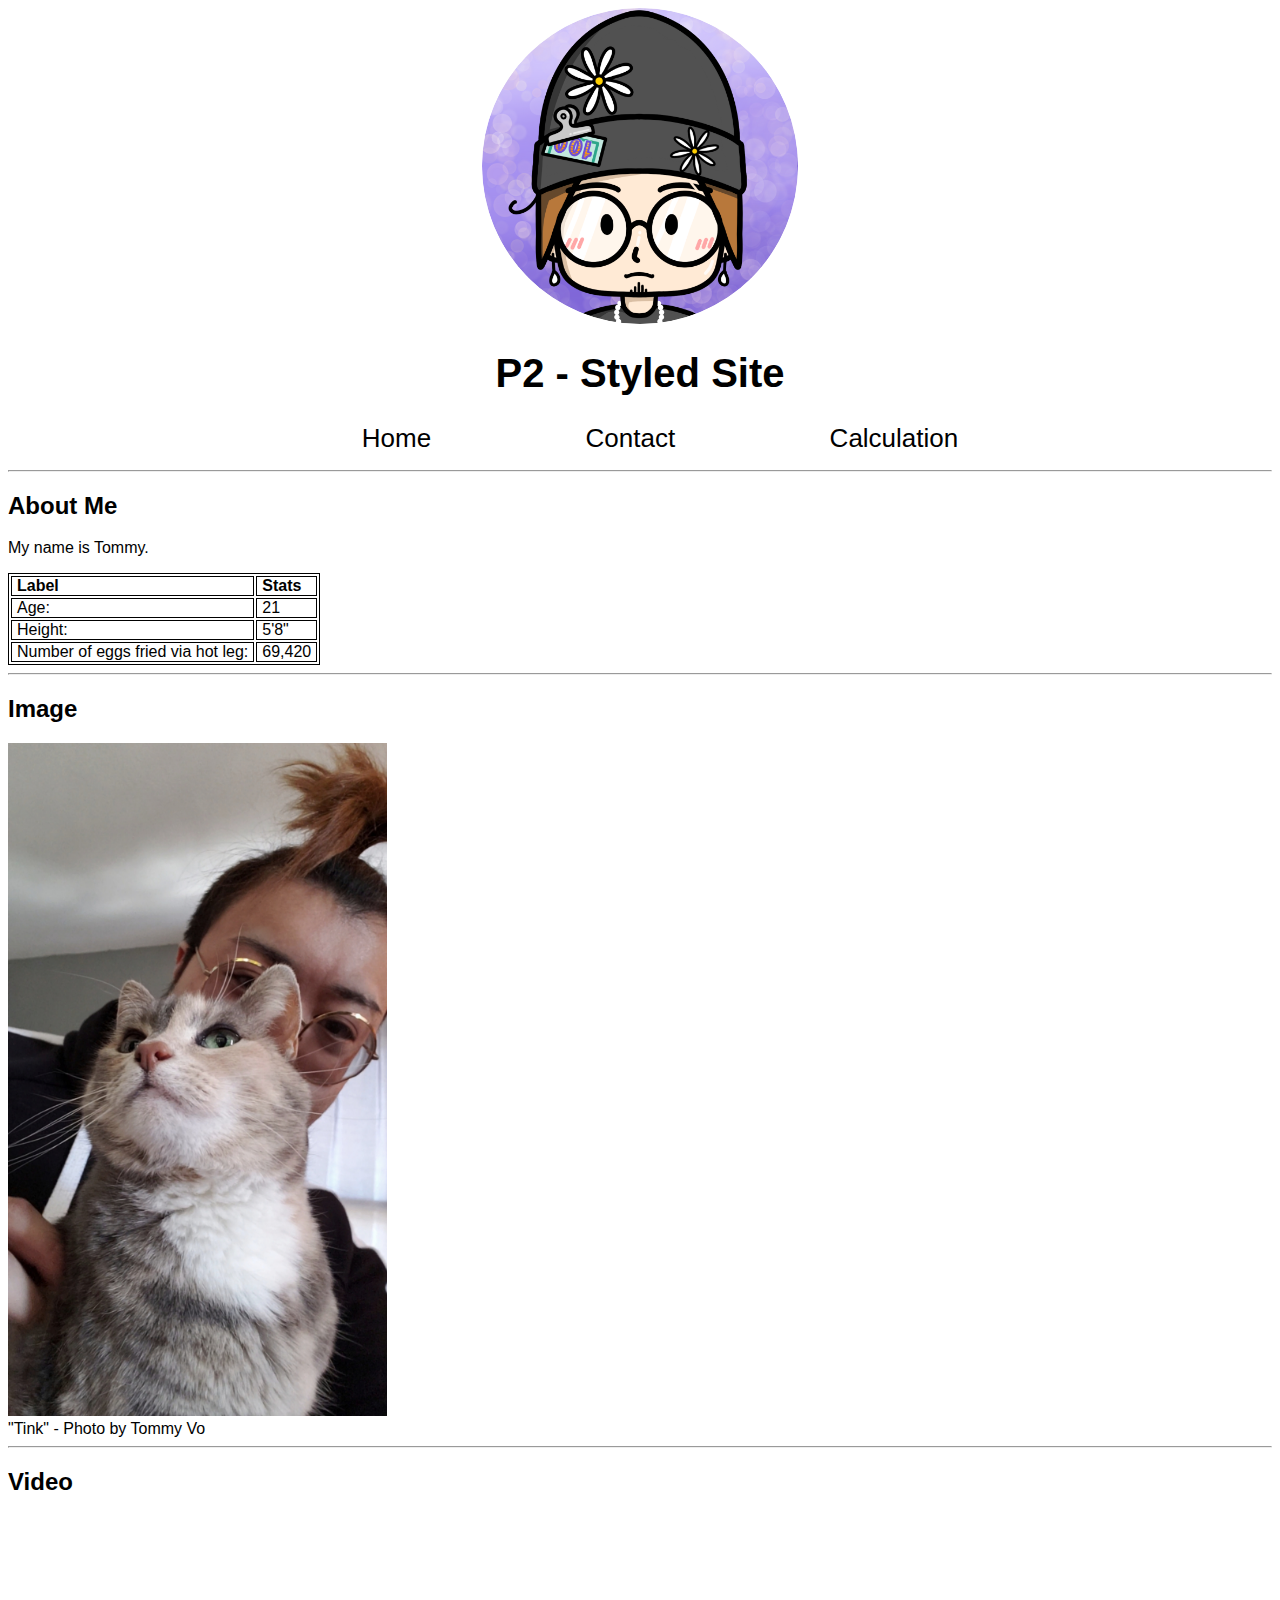
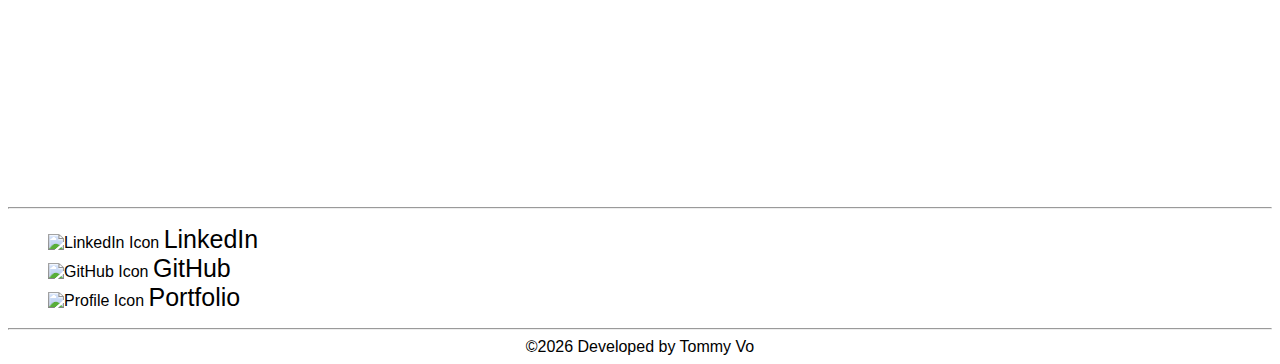
==== index.html @ d1adf96e "Completed Calculations page" ====
<!DOCTYPE html>
<html>
    <head>
        <title>P2 | Home</title>
    </head>
    <body>
        <header>
            <img src="ProfPic.jpg" id="profPic" alt="Tommy Vo Self Portrait Cartoonized">
            <h1 class="title">P2 - Styled Site</h1>
        </header>
        <nav>
            <ul>
                <li><a href="./index.html">Home</a></li>
                <li><a href="./contact.html">Contact</a></li>
                <li><a href="./calculation.html">Calculation</a></li>
            </ul>
        </nav>
        <hr>
        <main>
            <article>
                <section>
                    <h2>About Me</h2>
                    <p>My name is Tommy.</p>
                    <table>
                        <tr>
                            <th>Label</th>
                            <th>Stats</th>
                        </tr>
                        <tr>
                            <td>Age: </td>
                            <td>21</td>
                        </tr>
                        <tr>
                            <td>Height:</td>
                            <td>5'8"</td>
                        </tr>
                        <tr>
                            <td>Number of eggs fried via hot leg:</td>
                            <td>69,420</td>
                        </tr>
                    </table>
                </section>
                <hr>
                <section>
                    <h2>Image</h2>
                    <img src="Tink.jpg" id="image"><br>
                    <span>"Tink" - Photo by Tommy Vo</span>
                </section>
                <hr>
                <section>
                    <h2>Video</h2>
                    <iframe src="https://www.youtube.com/embed/HQ5zkMlUDEo" width="496" height="279" allowfullscreen id="video"></iframe>
                </section>
            </article>
            <hr>
            <aside>
                <ol class="orderedList">
                    <li>
                        <a href="https://linkedin.com/in/votommy" target="_blank">
                            <img src="https://img.icons8.com/ios/30/000000/linkedin.png" alt="LinkedIn Icon">
                            <div class="linkText">LinkedIn</div>
                        </a>
                    </li>
                    <li>
                        <a href="https://github.com/S531823/about-me" target="_blank">
                            <img src="https://img.icons8.com/ios/30/000000/github.png" alt="GitHub Icon">
                            <div class="linkText">GitHub</div>
                        </a>
                    </li>
                    <li>
                        <a href="https://votommy.com" target="_blank">
                            <img src="https://img.icons8.com/ios/30/000000/user-male-circle.png" alt="Profile Icon">
                            <div class="linkText">Portfolio</div>
                        </a>
                    </li>
                </ol>
            </aside>
            <hr>
        </main>
        <footer>
            <div id="copyrightInfo"></div>
        </footer>
        <script>
            document.getElementById("copyrightInfo").innerHTML = "&copy;" + new Date().getFullYear() + " Developed by Tommy Vo";
        </script>
        <style>
            html {
                font-family: "Gothic Century", "Avenir", sans-serif;
            }
            #profPic {
                width: 25%;
                border-radius: 50%;
                display: block;
                margin-left: auto;
                margin-right: auto;
            }
            .title {
                text-align: center;
                font-size: 40px;
            }
            nav > ul > li {
                display: inline-block;
                margin: 0 75px;
                font-size: 26px;
            }
            nav > ul {
                text-align: center;
            }
            table, th, td {
                border: 1px black solid;
                text-align: left;
            }
            th, td {
                padding: 0 5px;
            }
            #image {
                width: 30%;
            }
            #video {
                border: 0;
                width: 1920;
                height: 1080:
            }
            .orderedList {
                list-style-type: none;
            }
            a {
                text-decoration: none;
                color: black;
            }
            .linkText {
                display: inline-block;
                font-size: 25px;
                color: black;
            }
            #copyrightInfo {
                text-align: center;
            }
        </style>
    </body>
</html>
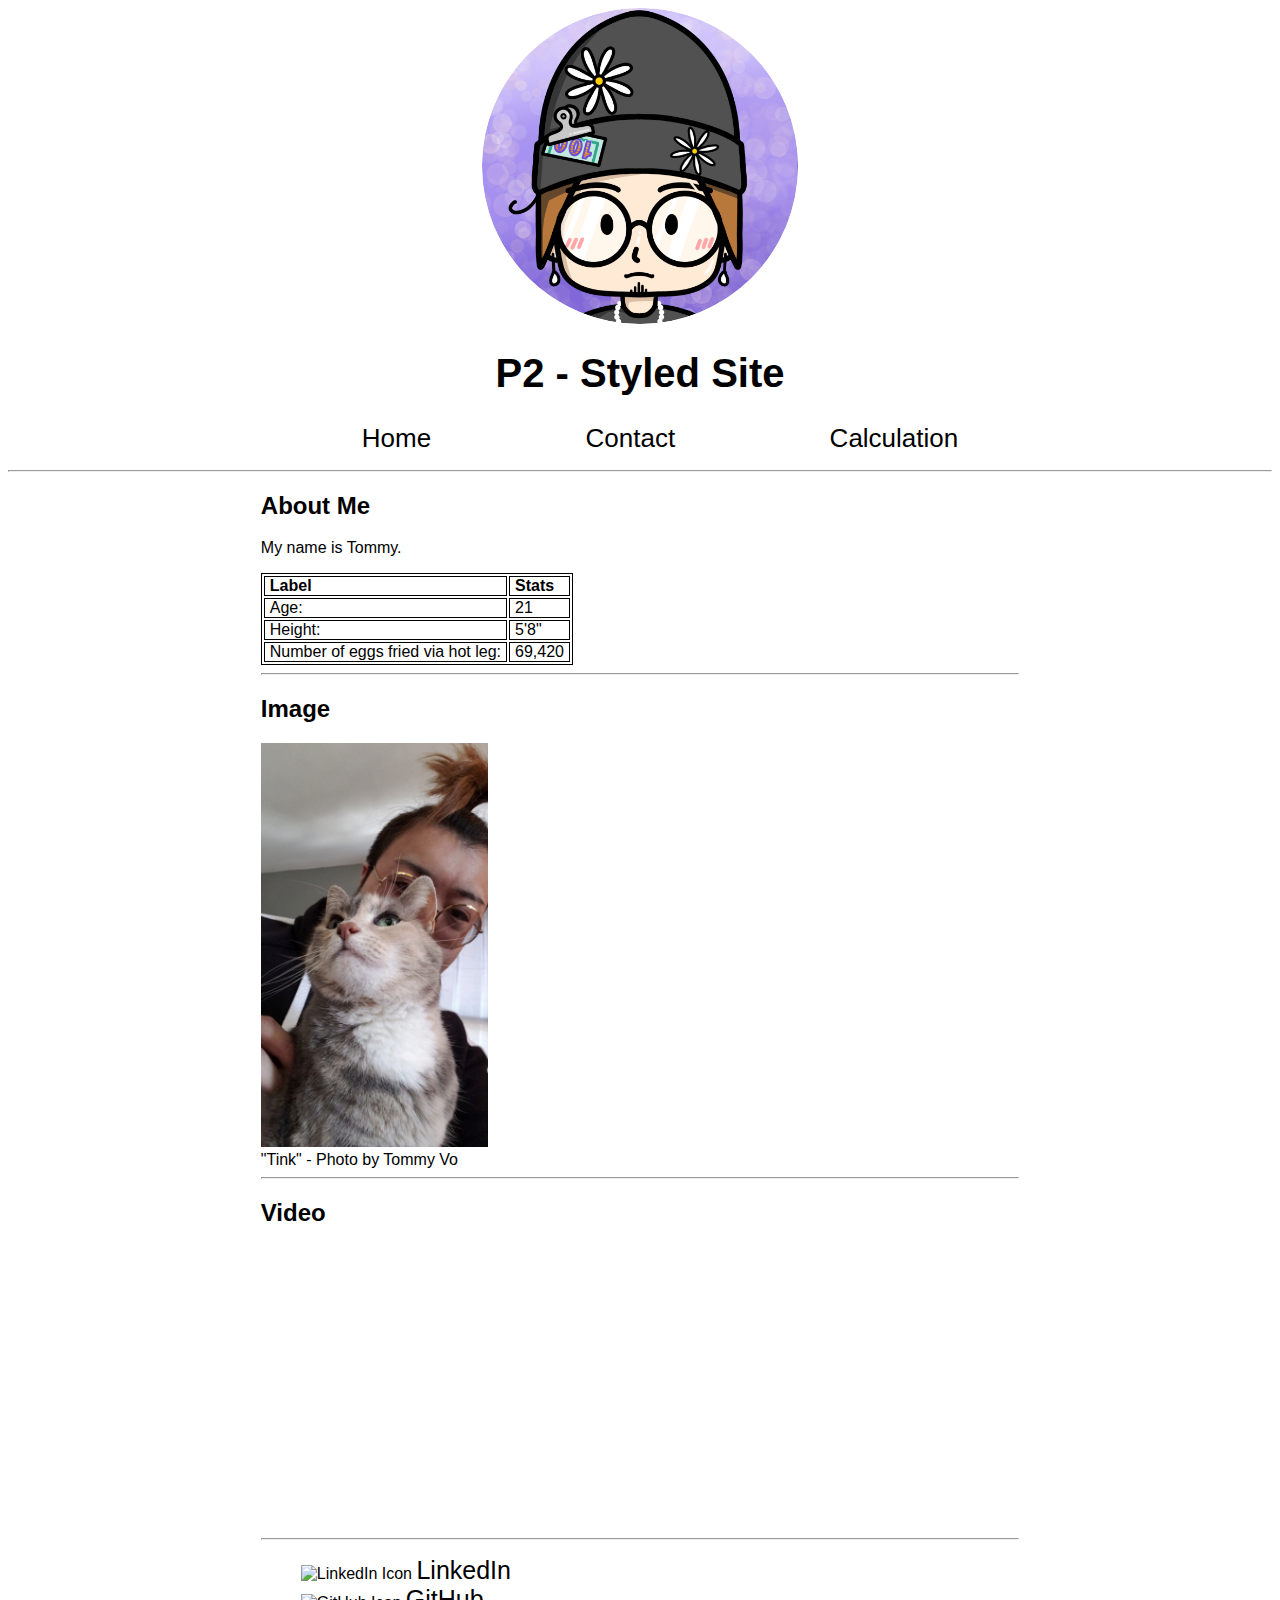
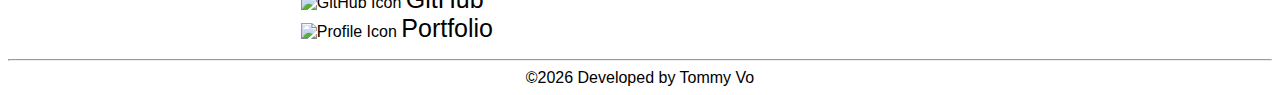
==== commit 351653de: "Exported common style properties to separate css file." ====
--- a/index.html
+++ b/index.html
@@ -2,6 +2,7 @@
 <html>
     <head>
         <title>P2 | Home</title>
+        <link rel="stylesheet" href="master.css">
     </head>
     <body>
         <header>
@@ -17,64 +18,66 @@
         </nav>
         <hr>
         <main>
-            <article>
-                <section>
-                    <h2>About Me</h2>
-                    <p>My name is Tommy.</p>
-                    <table>
-                        <tr>
-                            <th>Label</th>
-                            <th>Stats</th>
-                        </tr>
-                        <tr>
-                            <td>Age: </td>
-                            <td>21</td>
-                        </tr>
-                        <tr>
-                            <td>Height:</td>
-                            <td>5'8"</td>
-                        </tr>
-                        <tr>
-                            <td>Number of eggs fried via hot leg:</td>
-                            <td>69,420</td>
-                        </tr>
-                    </table>
-                </section>
+            <div class="container">
+                <article>
+                    <section>
+                        <h2>About Me</h2>
+                        <p>My name is Tommy.</p>
+                        <table>
+                            <tr>
+                                <th>Label</th>
+                                <th>Stats</th>
+                            </tr>
+                            <tr>
+                                <td>Age: </td>
+                                <td>21</td>
+                            </tr>
+                            <tr>
+                                <td>Height:</td>
+                                <td>5'8"</td>
+                            </tr>
+                            <tr>
+                                <td>Number of eggs fried via hot leg:</td>
+                                <td>69,420</td>
+                            </tr>
+                        </table>
+                    </section>
+                    <hr>
+                    <section>
+                        <h2>Image</h2>
+                        <img src="Tink.jpg" id="image"><br>
+                        <span>"Tink" - Photo by Tommy Vo</span>
+                    </section>
+                    <hr>
+                    <section>
+                        <h2>Video</h2>
+                        <iframe src="https://www.youtube.com/embed/HQ5zkMlUDEo" width="496" height="279" allowfullscreen id="video"></iframe>
+                    </section>
+                </article>
                 <hr>
-                <section>
-                    <h2>Image</h2>
-                    <img src="Tink.jpg" id="image"><br>
-                    <span>"Tink" - Photo by Tommy Vo</span>
-                </section>
-                <hr>
-                <section>
-                    <h2>Video</h2>
-                    <iframe src="https://www.youtube.com/embed/HQ5zkMlUDEo" width="496" height="279" allowfullscreen id="video"></iframe>
-                </section>
-            </article>
-            <hr>
-            <aside>
-                <ol class="orderedList">
-                    <li>
-                        <a href="https://linkedin.com/in/votommy" target="_blank">
-                            <img src="https://img.icons8.com/ios/30/000000/linkedin.png" alt="LinkedIn Icon">
-                            <div class="linkText">LinkedIn</div>
-                        </a>
-                    </li>
-                    <li>
-                        <a href="https://github.com/S531823/about-me" target="_blank">
-                            <img src="https://img.icons8.com/ios/30/000000/github.png" alt="GitHub Icon">
-                            <div class="linkText">GitHub</div>
-                        </a>
-                    </li>
-                    <li>
-                        <a href="https://votommy.com" target="_blank">
-                            <img src="https://img.icons8.com/ios/30/000000/user-male-circle.png" alt="Profile Icon">
-                            <div class="linkText">Portfolio</div>
-                        </a>
-                    </li>
-                </ol>
-            </aside>
+                <aside>
+                    <ol class="orderedList">
+                        <li>
+                            <a href="https://linkedin.com/in/votommy" target="_blank">
+                                <img src="https://img.icons8.com/ios/30/000000/linkedin.png" alt="LinkedIn Icon">
+                                <div class="linkText">LinkedIn</div>
+                            </a>
+                        </li>
+                        <li>
+                            <a href="https://github.com/S531823/about-me" target="_blank">
+                                <img src="https://img.icons8.com/ios/30/000000/github.png" alt="GitHub Icon">
+                                <div class="linkText">GitHub</div>
+                            </a>
+                        </li>
+                        <li>
+                            <a href="https://votommy.com" target="_blank">
+                                <img src="https://img.icons8.com/ios/30/000000/user-male-circle.png" alt="Profile Icon">
+                                <div class="linkText">Portfolio</div>
+                            </a>
+                        </li>
+                    </ol>
+                </aside>
+            </div>
             <hr>
         </main>
         <footer>
@@ -84,27 +87,8 @@
             document.getElementById("copyrightInfo").innerHTML = "&copy;" + new Date().getFullYear() + " Developed by Tommy Vo";
         </script>
         <style>
-            html {
-                font-family: "Gothic Century", "Avenir", sans-serif;
-            }
-            #profPic {
-                width: 25%;
-                border-radius: 50%;
-                display: block;
-                margin-left: auto;
-                margin-right: auto;
-            }
-            .title {
-                text-align: center;
-                font-size: 40px;
-            }
-            nav > ul > li {
-                display: inline-block;
-                margin: 0 75px;
-                font-size: 26px;
-            }
-            nav > ul {
-                text-align: center;
+            .container {
+                padding: 0 20% 0 20%;
             }
             table, th, td {
                 border: 1px black solid;
@@ -124,18 +108,11 @@
             .orderedList {
                 list-style-type: none;
             }
-            a {
-                text-decoration: none;
-                color: black;
-            }
             .linkText {
                 display: inline-block;
                 font-size: 25px;
                 color: black;
             }
-            #copyrightInfo {
-                text-align: center;
-            }
         </style>
     </body>
 </html>--- a/master.css
+++ b/master.css
@@ -0,0 +1,29 @@
+html {
+    font-family: "Gothic Century", "Avenir", sans-serif;
+}
+#profPic {
+    width: 25%;
+    border-radius: 50%;
+    display: block;
+    margin-left: auto;
+    margin-right: auto;
+}
+.title {
+    text-align: center;
+    font-size: 40px;
+}
+nav > ul > li {
+    display: inline-block;
+    margin: 0 75px;
+    font-size: 26px;
+}
+nav > ul {
+    text-align: center;
+}
+a {
+    text-decoration: none;
+    color: black;
+}
+#copyrightInfo {
+    text-align: center;
+}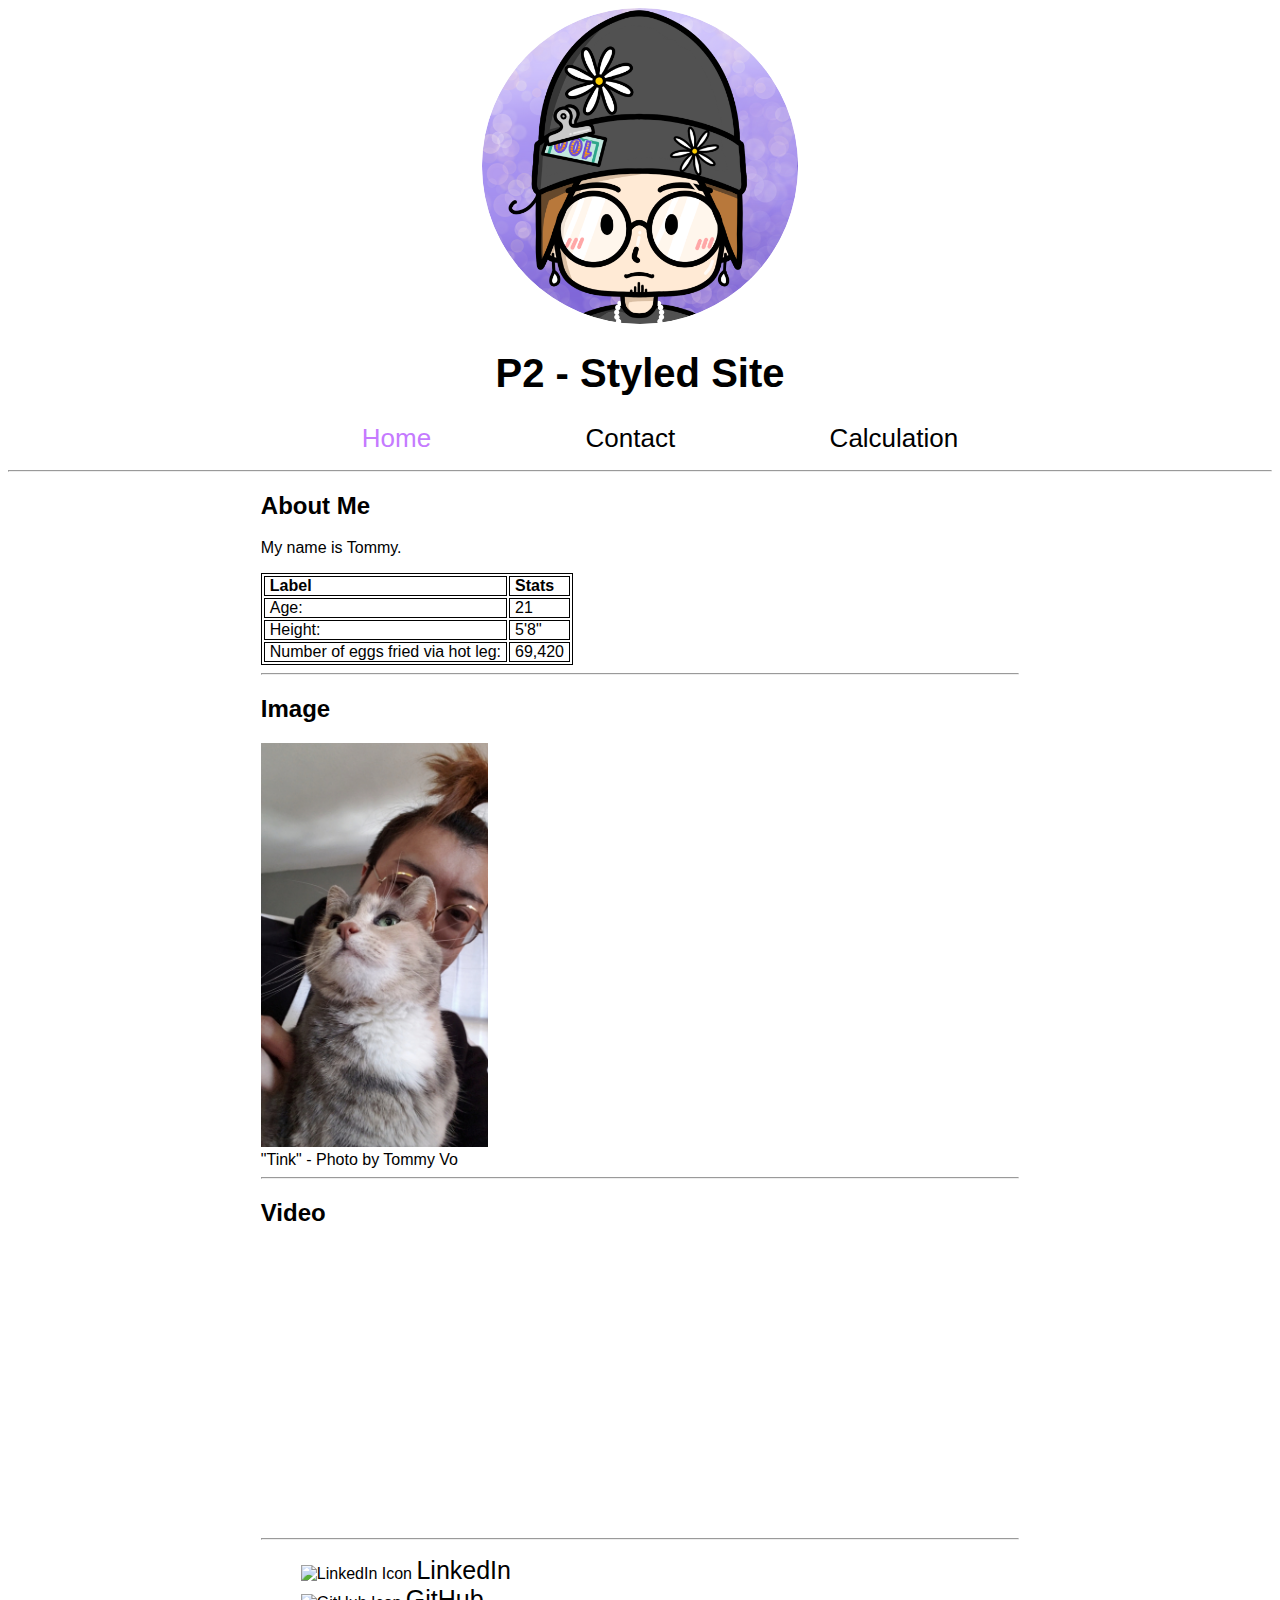
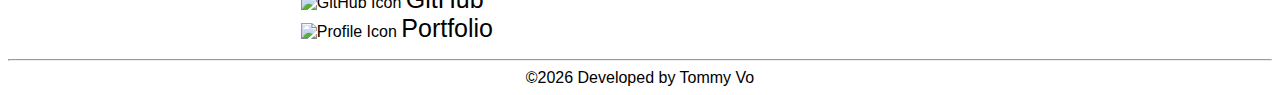
==== commit 0683202c: "Added navbar page indicator" ====
--- a/index.html
+++ b/index.html
@@ -1,8 +1,35 @@
 <!DOCTYPE html>
-<html>
+<html lang="en">
     <head>
+        <meta charset="utf-8">
         <title>P2 | Home</title>
         <link rel="stylesheet" href="master.css">
+        <style>
+            .container {
+                padding: 0 20% 0 20%;
+            }
+            table, th, td {
+                border: 1px black solid;
+                text-align: left;
+            }
+            th, td {
+                padding: 0 5px;
+            }
+            #image {
+                width: 30%;
+            }
+            #video {
+                border: 0;
+            }
+            .orderedList {
+                list-style-type: none;
+            }
+            .linkText {
+                display: inline-block;
+                font-size: 25px;
+                color: black;
+            }
+        </style>
     </head>
     <body>
         <header>
@@ -11,7 +38,7 @@
         </header>
         <nav>
             <ul>
-                <li><a href="./index.html">Home</a></li>
+                <li><a href="./index.html" style="color: #c57aff;">Home</a></li>
                 <li><a href="./contact.html">Contact</a></li>
                 <li><a href="./calculation.html">Calculation</a></li>
             </ul>
@@ -45,7 +72,7 @@
                     <hr>
                     <section>
                         <h2>Image</h2>
-                        <img src="Tink.jpg" id="image"><br>
+                        <img src="Tink.jpg" id="image" alt="Photo of Tommy with a cat."><br>
                         <span>"Tink" - Photo by Tommy Vo</span>
                     </section>
                     <hr>
@@ -58,20 +85,20 @@
                 <aside>
                     <ol class="orderedList">
                         <li>
-                            <a href="https://linkedin.com/in/votommy" target="_blank">
-                                <img src="https://img.icons8.com/ios/30/000000/linkedin.png" alt="LinkedIn Icon">
+                            <a href="https://linkedin.com/in/votommy" target="_blank" rel="noopener">
+                                <img src="https://img.icons8.com/ios/30/000000/linkedin.png" alt="LinkedIn Icon"> <!--Taken from icons8-->
                                 <div class="linkText">LinkedIn</div>
                             </a>
                         </li>
                         <li>
-                            <a href="https://github.com/S531823/about-me" target="_blank">
-                                <img src="https://img.icons8.com/ios/30/000000/github.png" alt="GitHub Icon">
+                            <a href="https://github.com/S531823/about-me" target="_blank" rel="noopener">
+                                <img src="https://img.icons8.com/ios/30/000000/github.png" alt="GitHub Icon"> <!--Taken from icons8-->
                                 <div class="linkText">GitHub</div>
                             </a>
                         </li>
                         <li>
-                            <a href="https://votommy.com" target="_blank">
-                                <img src="https://img.icons8.com/ios/30/000000/user-male-circle.png" alt="Profile Icon">
+                            <a href="https://votommy.com" target="_blank" rel="noopener">
+                                <img src="https://img.icons8.com/ios/30/000000/user-male-circle.png" alt="Profile Icon"> <!--Taken from icons8-->
                                 <div class="linkText">Portfolio</div>
                             </a>
                         </li>
@@ -86,33 +113,5 @@
         <script>
             document.getElementById("copyrightInfo").innerHTML = "&copy;" + new Date().getFullYear() + " Developed by Tommy Vo";
         </script>
-        <style>
-            .container {
-                padding: 0 20% 0 20%;
-            }
-            table, th, td {
-                border: 1px black solid;
-                text-align: left;
-            }
-            th, td {
-                padding: 0 5px;
-            }
-            #image {
-                width: 30%;
-            }
-            #video {
-                border: 0;
-                width: 1920;
-                height: 1080:
-            }
-            .orderedList {
-                list-style-type: none;
-            }
-            .linkText {
-                display: inline-block;
-                font-size: 25px;
-                color: black;
-            }
-        </style>
     </body>
 </html>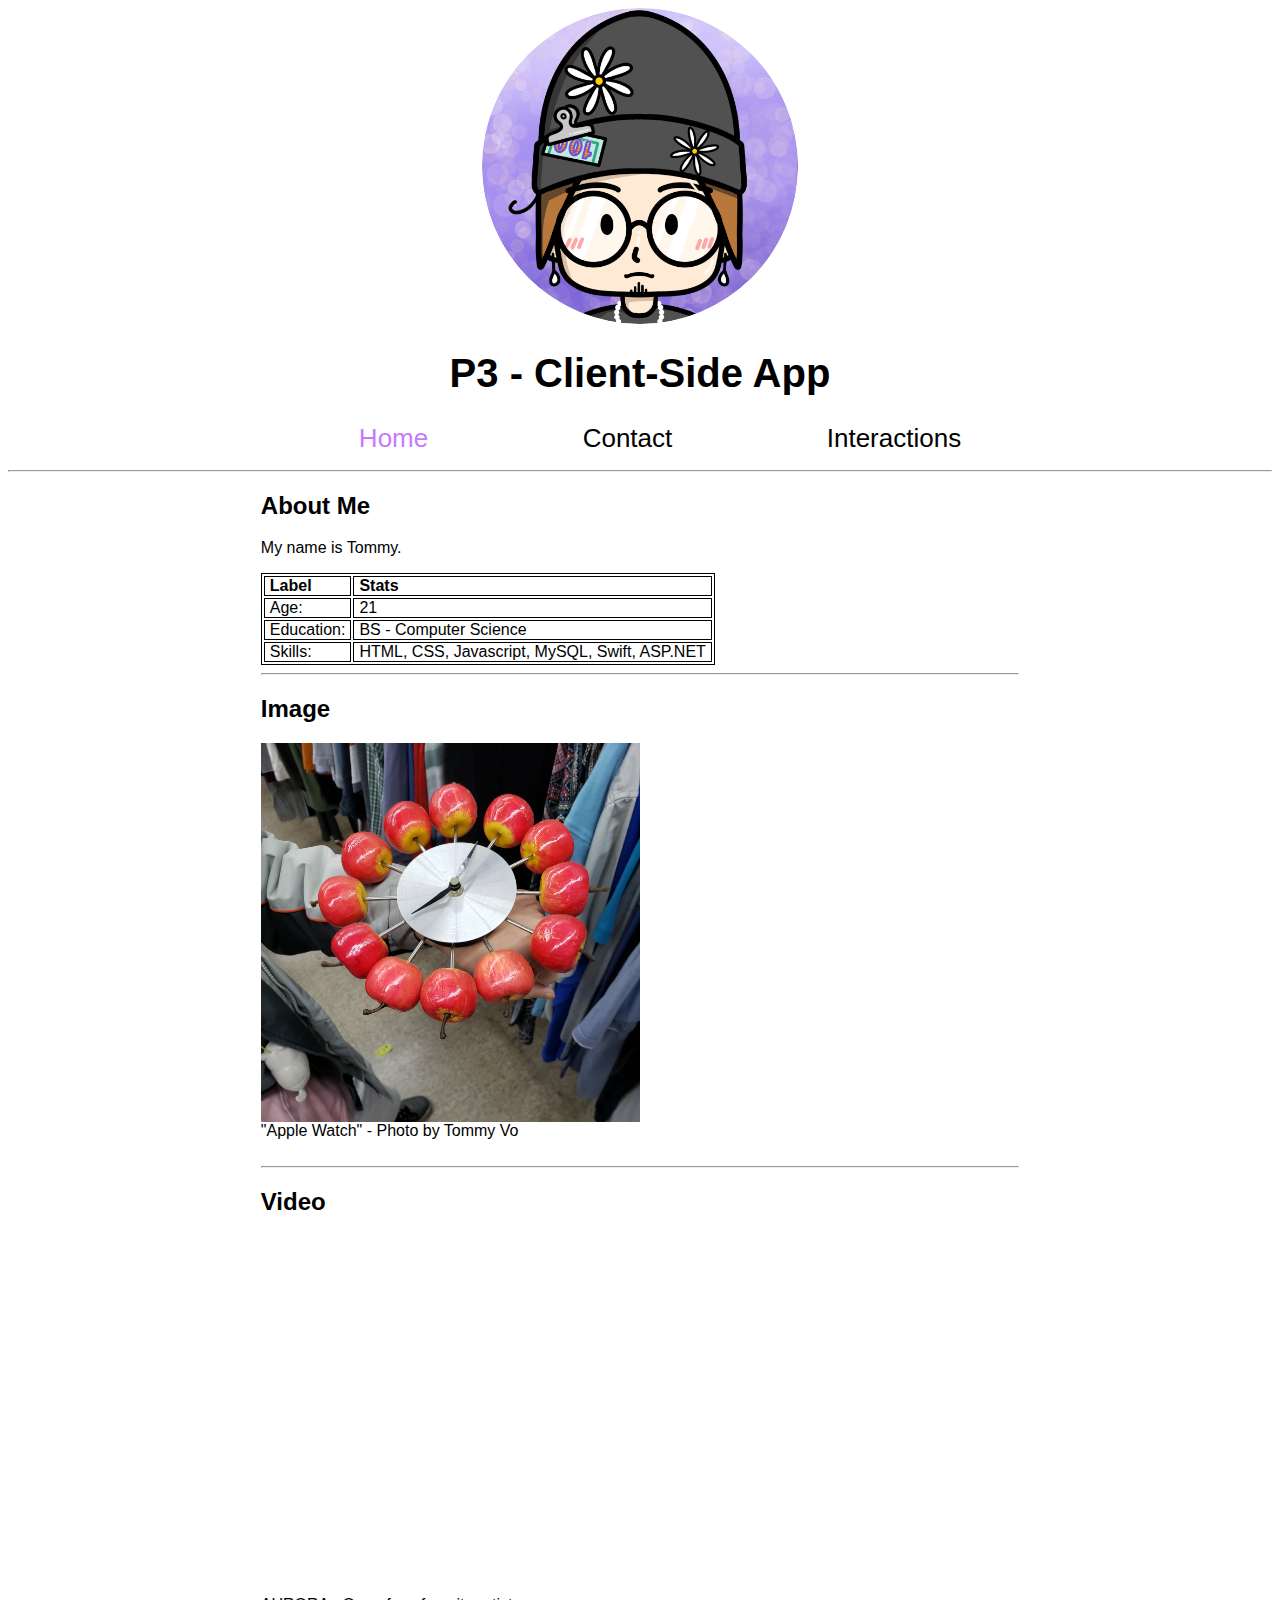
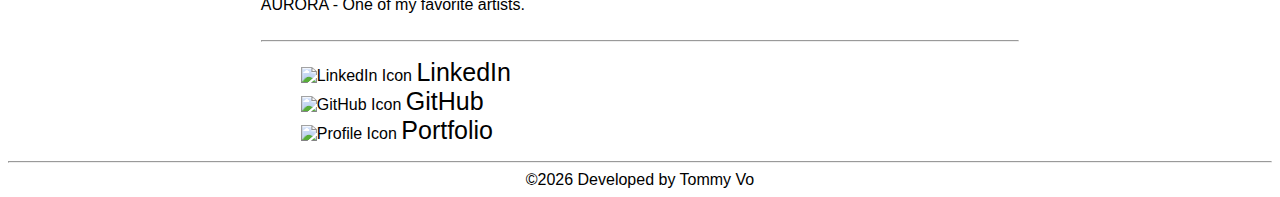
==== commit dff8f4c6: "Update: Client-side app" ====
--- a/index.html
+++ b/index.html
@@ -2,45 +2,20 @@
 <html lang="en">
     <head>
         <meta charset="utf-8">
-        <title>P2 | Home</title>
+        <title>P3 | Home</title>
         <link rel="stylesheet" href="master.css">
-        <style>
-            .container {
-                padding: 0 20% 0 20%;
-            }
-            table, th, td {
-                border: 1px black solid;
-                text-align: left;
-            }
-            th, td {
-                padding: 0 5px;
-            }
-            #image {
-                width: 30%;
-            }
-            #video {
-                border: 0;
-            }
-            .orderedList {
-                list-style-type: none;
-            }
-            .linkText {
-                display: inline-block;
-                font-size: 25px;
-                color: black;
-            }
-        </style>
+        <link rel="stylesheet" href="home.css">
     </head>
     <body>
         <header>
             <img src="ProfPic.jpg" id="profPic" alt="Tommy Vo Self Portrait Cartoonized">
-            <h1 class="title">P2 - Styled Site</h1>
+            <h1 class="title">P3 - Client-Side App</h1>
         </header>
         <nav>
             <ul>
-                <li><a href="./index.html" style="color: #c57aff;">Home</a></li>
-                <li><a href="./contact.html">Contact</a></li>
-                <li><a href="./calculation.html">Calculation</a></li>
+                <li><a href="./index.html" style="color: #C57AFF;">Home</a></li>
+                <li><a>Contact</a></li>
+                <li><a href="./interactions.html">Interactions</a></li>
             </ul>
         </nav>
         <hr>
@@ -60,30 +35,31 @@
                                 <td>21</td>
                             </tr>
                             <tr>
-                                <td>Height:</td>
-                                <td>5'8"</td>
+                                <td>Education:</td>
+                                <td>BS - Computer Science</td>
                             </tr>
                             <tr>
-                                <td>Number of eggs fried via hot leg:</td>
-                                <td>69,420</td>
+                                <td>Skills:</td>
+                                <td>HTML, CSS, Javascript, MySQL, Swift, ASP.NET</td>
                             </tr>
                         </table>
                     </section>
                     <hr>
-                    <section>
+                    <section id="imageSection">
                         <h2>Image</h2>
-                        <img src="Tink.jpg" id="image" alt="Photo of Tommy with a cat."><br>
-                        <span>"Tink" - Photo by Tommy Vo</span>
+                        <img src="AppleWatch.jpg" id="image" alt="Photo of an apple watch.">
+                        <span>"Apple Watch" - Photo by Tommy Vo</span><br><br>
                     </section>
                     <hr>
-                    <section>
+                    <section id="videoSection">
                         <h2>Video</h2>
-                        <iframe src="https://www.youtube.com/embed/HQ5zkMlUDEo" width="496" height="279" allowfullscreen id="video"></iframe>
+                            <iframe id="video" src="https://www.youtube.com/embed/d_HlPboLRL8" frameborder="0" allow="accelerometer; autoplay; encrypted-media; gyroscope; picture-in-picture" allowfullscreen></iframe>
+                        <span>AURORA - One of my favorite artists.</span><br><br>
                     </section>
                 </article>
                 <hr>
                 <aside>
-                    <ol class="orderedList">
+                    <ol class="orderedList" id="linksList">
                         <li>
                             <a href="https://linkedin.com/in/votommy" target="_blank" rel="noopener">
                                 <img src="https://img.icons8.com/ios/30/000000/linkedin.png" alt="LinkedIn Icon"> <!--Taken from icons8-->
--- a/master.css
+++ b/master.css
@@ -20,10 +20,17 @@
 nav > ul {
     text-align: center;
 }
+
 a {
     text-decoration: none;
     color: black;
 }
+
 #copyrightInfo {
     text-align: center;
+}
+
+/*Disable Contacts Page*/
+nav > ul:nth-child(1):hover {
+    cursor: not-allowed;
 }--- a/home.css
+++ b/home.css
@@ -0,0 +1,32 @@
+.container {
+    padding: 0 20% 0 20%;
+}
+table, th, td {
+    border: 1px black solid;
+    text-align: left;
+}
+th, td {
+    padding: 0 5px;
+}
+#image {
+    width: 50%;
+    display: block;
+}
+#video {
+    border: 0;
+    width: 640px;
+    height: 360px;
+    display: block;
+    margin: 0 auto;
+}
+.orderedList {
+    list-style-type: none;
+}
+.linkText {
+    display: inline-block;
+    font-size: 25px;
+    color: black;
+}
+.linkText:hover {
+    transform: scale(1.1);
+}